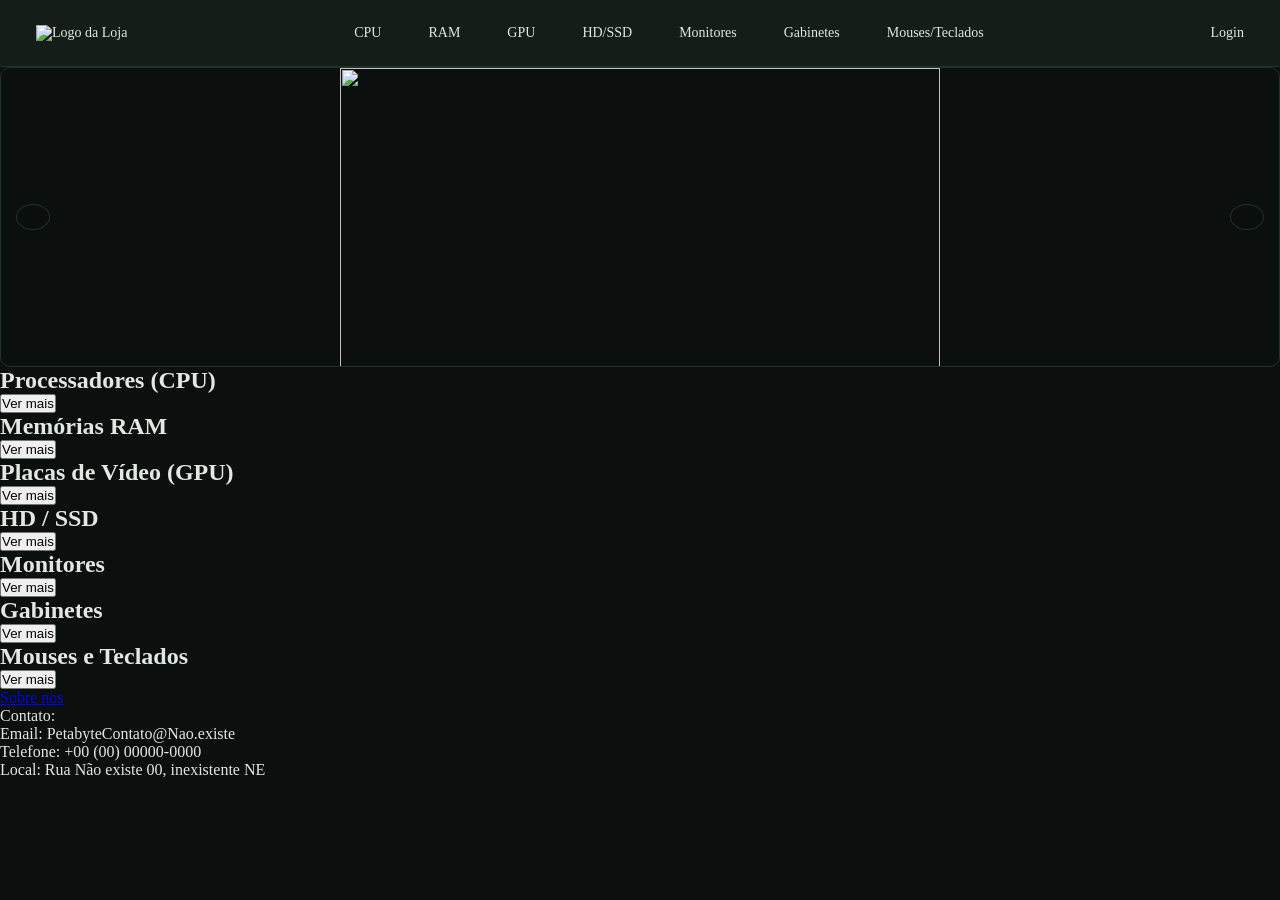
==== Index.html @ 60679c80 "Primeiro Commit" ====
<!DOCTYPE html>
<html lang="pt-br">
    <head>
        <meta charset="UTF-8">
        <meta name="viewport" content="width=device-width, initial-scale=1.0">
        <meta http-equiv="X-UA-Compatible" content="IE-edge">
        <script src="script.js"></script>
        <link rel="stylesheet" href="style.css">
    </head>

    <body>
        <nav>
            <ul>
                <li><a href="index.php"><img id="logo" src="logo.png" alt="Logo da Loja"></a></li>
                <li>
                    <ul id="conteudo">
                        <li><a href="#CPU">CPU</a></li>
                        <li><a href="#RAM">RAM</a></li>
                        <li><a href="#GPU">GPU</a></li>
                        <li><a href="#HDSSD">HD/SSD</a></li>
                        <li><a href="#Monitor">Monitores</a></li>
                        <li><a href="#Gabinete">Gabinetes</a></li>
                        <li><a href="#MouseTeclado">Mouses/Teclados</a></li>
                    </ul>
                </li>
                <li><a href="Login.html">Login</a></li>
            </ul>
        </nav>
        <main>

            <section class="slider-container">
                <div class="slider">
                    <div class="slide"><img src="Slide-01.png"></div>
                    <div class="slide"><img src="Slide-02.png"></div>
                    <div class="slide"><img src="Slide-03.png"></div>
                </div>
                <button class="ante" onclick="mudarSlide(-1)"></button>
                <button class="prox" onclick="mudarSlide(1)"></button>
            </section>

            <section id="CPU" class="cat-produtos">
                <h2>Processadores (CPU)</h2>
                <div class="grid-produtos" id="lista-cpu">
                    <!-- Cards de CPU entram aqui via PHP -->
                </div>
                <button class="ver-mais" onclick="verMais('cpu')">Ver mais</button>
            </section>

            <section id="RAM" class="cat-produtos">
                <h2>Memórias RAM</h2>
                <div class="grid-produtos" id="lista-ram">
                    <!-- Cards de RAM entram aqui via PHP -->
                </div>
                <button class="ver-mais" onclick="verMais('ram')">Ver mais</button>
            </section>

            <section id="GPU" class="cat-produtos">
                <h2>Placas de Vídeo (GPU)</h2>
                <div class="grid-produtos" id="lista-gpu">
                    <!-- Cards de GPU entram aqui via PHP -->
                </div>
                <button class="ver-mais" onclick="verMais('gpu')">Ver mais</button>
            </section>

            <section id="HDSSD" class="cat-produtos">
                <h2>HD / SSD</h2>
                <div class="grid-produtos" id="lista-hdssd">
                    <!-- Cards de HD/SSD entram aqui via PHP -->
                </div>
                <button class="ver-mais" onclick="verMais('hdssd')">Ver mais</button>
            </section>

            <section id="Monitor" class="cat-produtos">
                <h2>Monitores</h2>
                <div class="grid-produtos" id="lista-monitor">
                    <!-- Cards de Monitores entram aqui via PHP -->
                </div>
                <button class="ver-mais" onclick="verMais('monitor')">Ver mais</button>
            </section>

            <section id="Gabinete" class="cat-produtos">
                <h2>Gabinetes</h2>
                <div class="grid-produtos" id="lista-gabinete">
                    <!-- Cards de Gabinetes entram aqui via PHP -->
                </div>
                <button class="ver-mais" onclick="verMais('gabinete')">Ver mais</button>
            </section>

            <section id="MouseTeclado" class="cat-produtos">
                <h2>Mouses e Teclados</h2>
                <div class="grid-produtos" id="lista-mouseteclado">
                    <!-- Cards de Periféricos entram aqui via PHP -->
                </div>
                <button class="ver-mais" onclick="verMais('mouseteclado')">Ver mais</button>
            </section>
        </main>

        <footer>
            <ul>
                <li><a href="inexistente.html">Sobre nos</a></li>
                <li>Contato:
                    <ul>
                        <li>Email: PetabyteContato@Nao.existe</li>
                        <li>Telefone: +00 (00) 00000-0000</li>
                        <li>Local: Rua Não existe 00, inexistente NE</li>
                    </ul>
                </li>
            </ul>
        </footer>
    </body>
</html>
---- style.css ----
* {
    margin: 0;
    padding: 0;
    box-sizing: border-box;
}

::-webkit-scrollbar {
    display: none;
}

body {
    background-color: #0B0F0D;
    color: #E1E8E4;
    -ms-overflow-style: none;
    scrollbar-width: none;
}

nav {
    position: sticky;
    top: 0;
    z-index: 100;
    display: flex;
    justify-content: space-between;    
    align-items: center;
    padding: 15px 20px;
    background-color: #141D17;
    border-bottom: 1px solid #1F3326;
}

nav img {
    height: 35px;
    width: 35px;
}

nav ul {
    display: flex;
    list-style: none;
    gap: 15px;
    align-items: center;
    width: 100%; 
    justify-content: space-between; 
}

nav a {
    display: inline-block;
    padding: 10px 16px;
    color: #E1E8E4;
    text-decoration: none;
    font-size: 14px;
    font-weight: 500;
    transition: color 0.3s, background-color 0.3s;
}

nav a:hover {
    background-color: #1F3326;
    color: #00FF66;
}

.slider-container {
    position: relative;
    width: 100%;
    max-height: 300px;
    overflow: hidden;
    border-radius: 10px;
    border: 1px solid #1F3326;
}

.slider {
    display: flex;
}

.slide {
    min-width: 100%;
}

.slide img {
    margin-left: auto;
    margin-right: auto;
    width: 600px;
    display: block;
    height: 300px;
    object-fit: cover;
}

.slider-container button {
    position: absolute;
    top: 50%;
    transform: translateY(-50%);
    background-color: rgba(11, 15, 13, 0.7);
    color: #00FF66;
    border: 1px solid #1F3326;
    cursor: pointer;
    padding: 12px 16px;
    font-size: 18px;
    border-radius: 50%;
    transition: background-color 0.3s, color 0.3s;
}

.slider-container button:hover {
    background-color: rgba(20, 29, 23, 0.9);
    color: #ffffff;
}

.ante {
    left: 15px;
}

.prox {
    right: 15px;
}
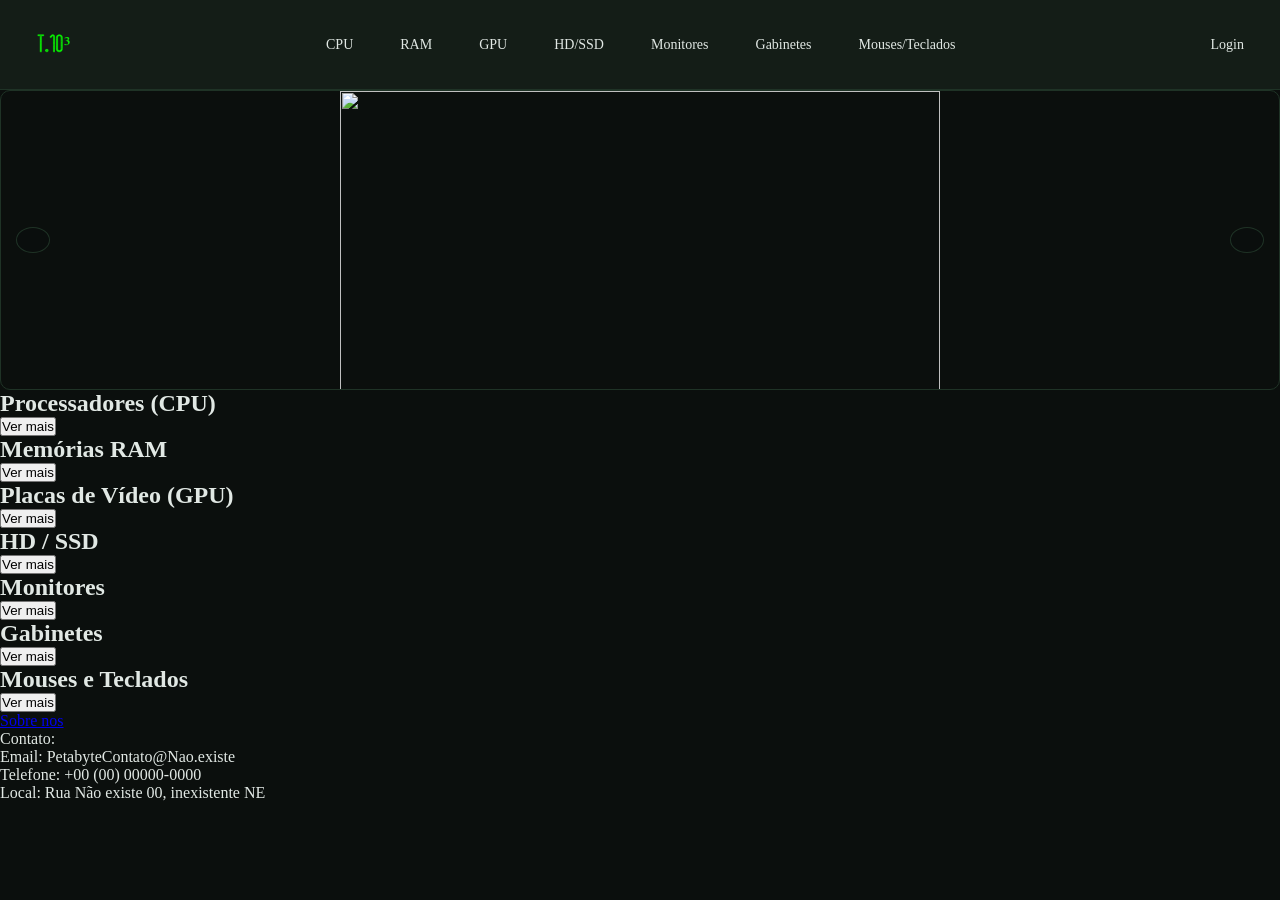
==== commit 53abf685: "Estrutura de login e correção de erros" ====
--- a/Index.html
+++ b/Index.html
@@ -4,14 +4,14 @@
         <meta charset="UTF-8">
         <meta name="viewport" content="width=device-width, initial-scale=1.0">
         <meta http-equiv="X-UA-Compatible" content="IE-edge">
-        <script src="script.js"></script>
+        <title>PetabyteShop</title>
         <link rel="stylesheet" href="style.css">
     </head>
 
     <body>
         <nav>
             <ul>
-                <li><a href="index.php"><img id="logo" src="logo.png" alt="Logo da Loja"></a></li>
+                <li><a href="Index.html"><img id="logo" src="imagens/logo.png" alt="Logo da Loja"></a></li>
                 <li>
                     <ul id="conteudo">
                         <li><a href="#CPU">CPU</a></li>
@@ -107,5 +107,6 @@
                 </li>
             </ul>
         </footer>
+        <script src="script.js"></script>
     </body>
 </html>
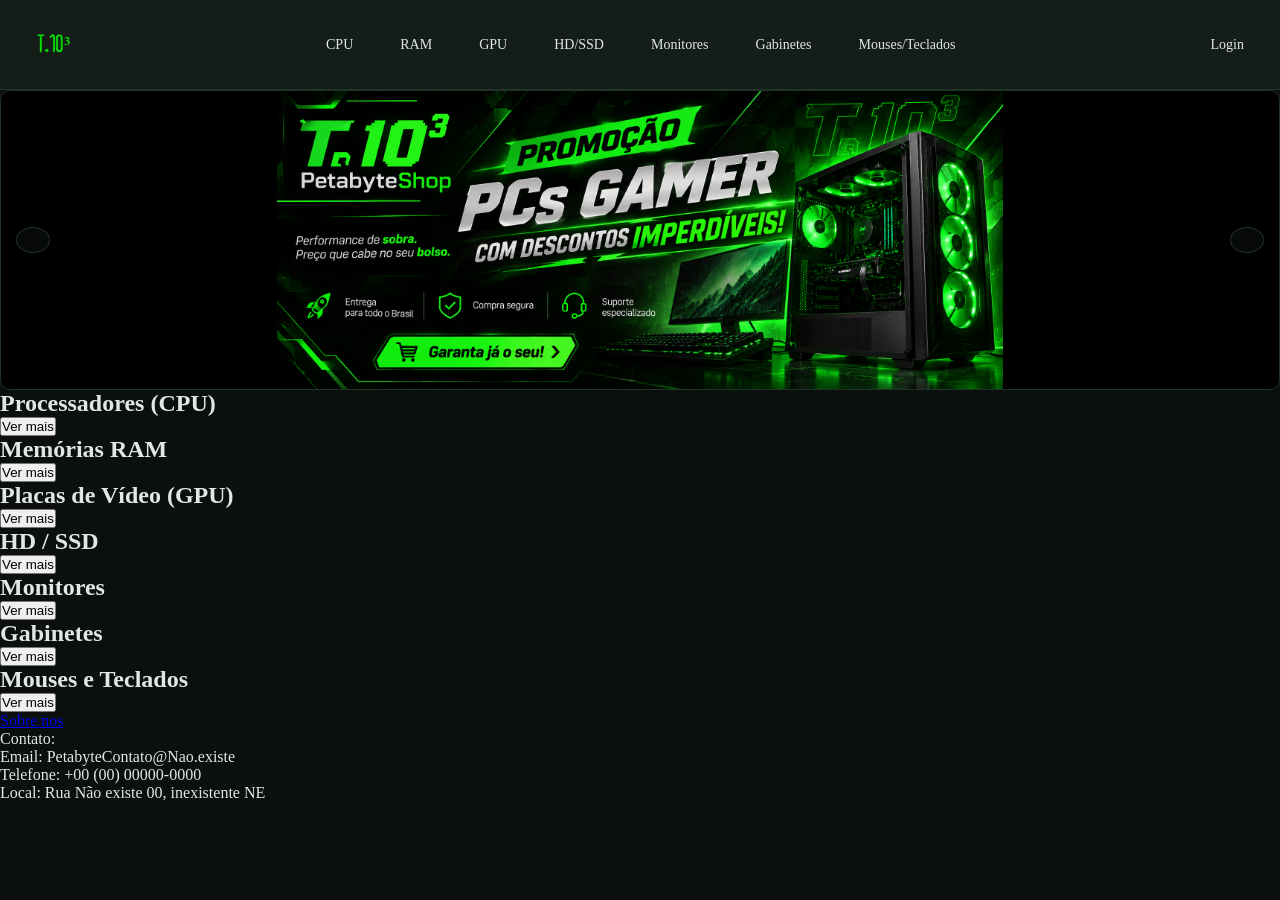
==== commit 41197dbf: "Os slides funcionam, novas imagens, estilo" ====
--- a/Index.html
+++ b/Index.html
@@ -30,9 +30,9 @@
 
             <section class="slider-container">
                 <div class="slider">
-                    <div class="slide"><img src="Slide-01.png"></div>
-                    <div class="slide"><img src="Slide-02.png"></div>
-                    <div class="slide"><img src="Slide-03.png"></div>
+                    <div class="slide"><img src="imagens/Slide-01.png"></div>
+                    <div class="slide"><img src="imagens/Slide-02.png"></div>
+                    <div class="slide"><img src="imagens/Slide-03.png"></div>
                 </div>
                 <button class="ante" onclick="mudarSlide(-1)"></button>
                 <button class="prox" onclick="mudarSlide(1)"></button>
--- a/style.css
+++ b/style.css
@@ -57,6 +57,7 @@
 }
 
 .slider-container {
+    background-color: black;
     position: relative;
     width: 100%;
     max-height: 300px;
@@ -76,7 +77,6 @@
 .slide img {
     margin-left: auto;
     margin-right: auto;
-    width: 600px;
     display: block;
     height: 300px;
     object-fit: cover;
